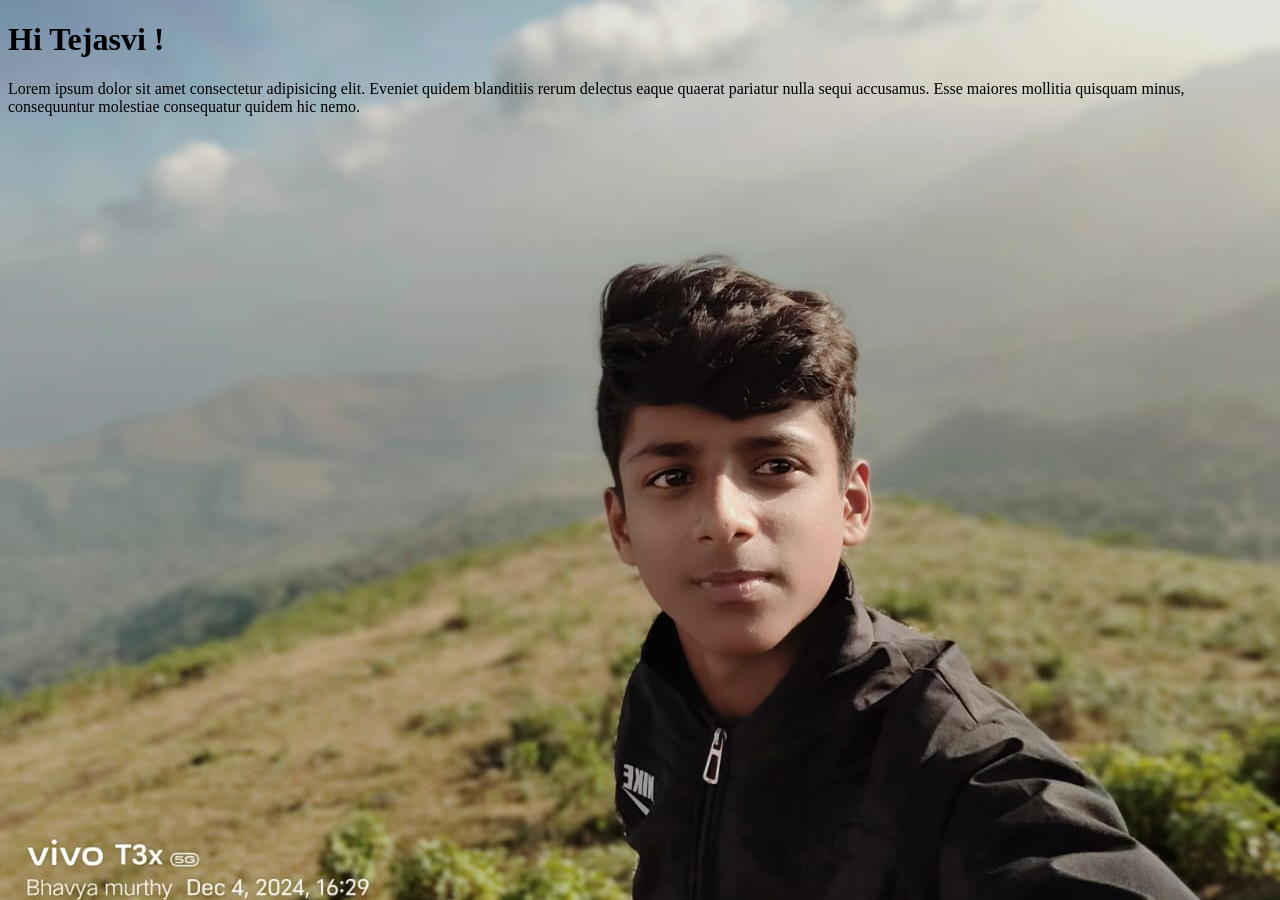
==== index.html @ 652b072b "Add files via upload" ====
<!DOCTYPE html>
<html>
    <head>
        <title>Backgournd Imge</title>
        <link rel="stylesheet" href="style.css">
    </head>
    <body>
        <h1>Hi Tejasvi !</h1>
        
        <p>Lorem ipsum dolor sit amet consectetur adipisicing elit. Eveniet quidem blanditiis rerum delectus eaque quaerat pariatur nulla sequi accusamus. Esse maiores mollitia quisquam minus, consequuntur molestiae consequatur quidem hic nemo.</p>
    </body>
</html>
---- style.css ----
body{
    background-image: url(chandu.jpg);
    block-size: 10px 10px;
    background-position: center;
    background-repeat: no-repeat;
    background-attachment: fixed;
    background-size: auto;

}
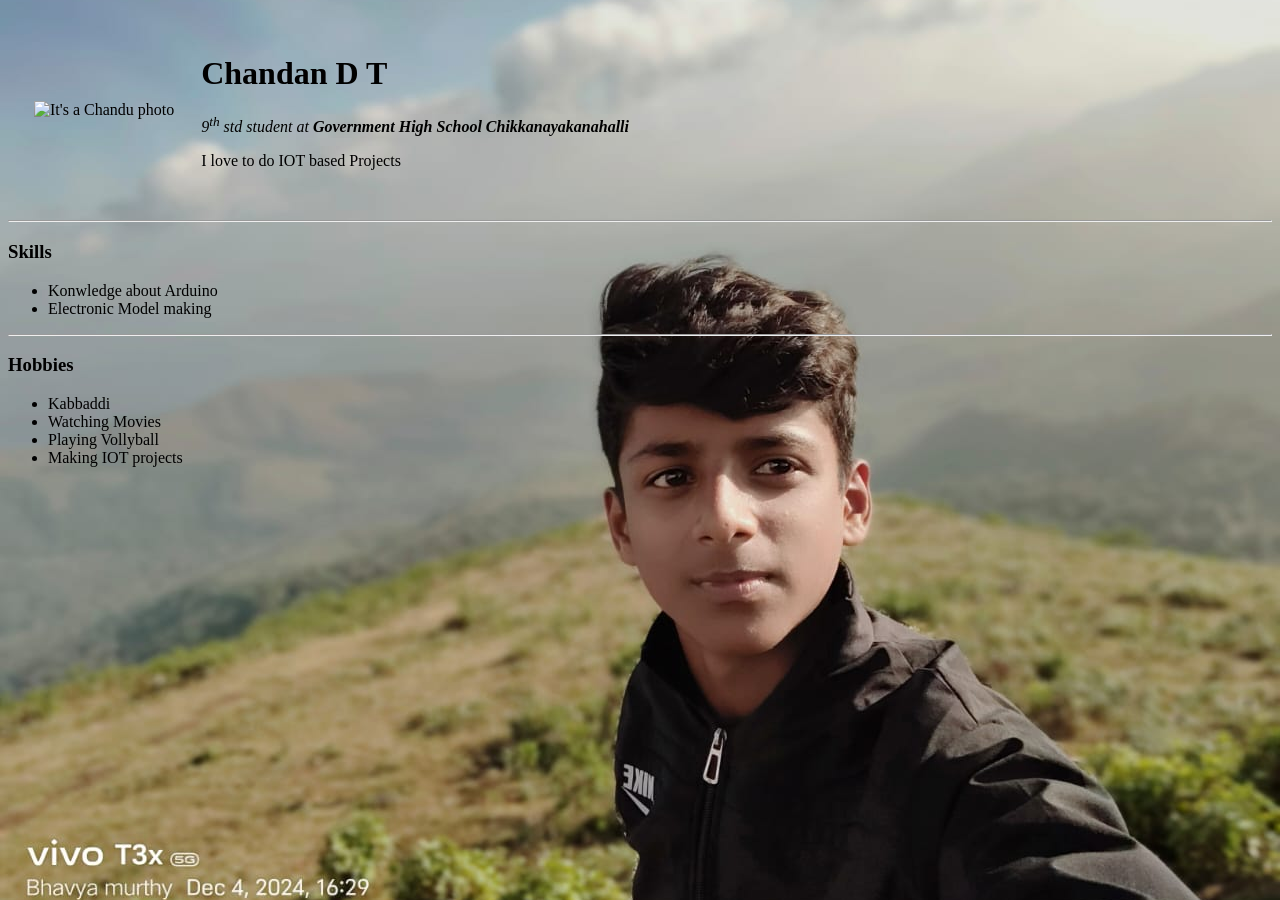
==== commit 01a7d862: "Update index.html" ====
--- a/index.html
+++ b/index.html
@@ -1,12 +1,39 @@
 <!DOCTYPE html>
-<html>
-    <head>
-        <title>Backgournd Imge</title>
-        <link rel="stylesheet" href="style.css">
-    </head>
-    <body>
-        <h1>Hi Tejasvi !</h1>
+
+<head>
+    
+    <title>Chandan D T</title>
+    <link rel="stylesheet" href="style.css">
+</head>
+<body>
+    <table cellspacing="25">
+        <tr>
+            <td><img src="chandu.png" alt="It's a Chandu photo" width="200px"></td>
+            <td><h1>Chandan D T</h1>
+            <em>9<sup>th</sup> std student at <strong>Government High School Chikkanayakanahalli</strong></em>
+            <p>I love to do IOT based Projects</p></td>
+        </tr>
+    </table>
+    
+    
+    <hr>
+
+    <h3>Skills</h3>
+    <ul>
+        <li>Konwledge about Arduino</li>
+        <li>Electronic Model making</li>
         
-        <p>Lorem ipsum dolor sit amet consectetur adipisicing elit. Eveniet quidem blanditiis rerum delectus eaque quaerat pariatur nulla sequi accusamus. Esse maiores mollitia quisquam minus, consequuntur molestiae consequatur quidem hic nemo.</p>
-    </body>
-</html>+    </ul>
+
+    <hr>
+
+    <h3>Hobbies</h3>
+    <ul>
+        <li>Kabbaddi</li>
+        <li>Watching Movies</li>
+        <li>Playing Vollyball</li>
+        <li>Making IOT projects</li>
+    </ul>
+
+</body>
+</html>
